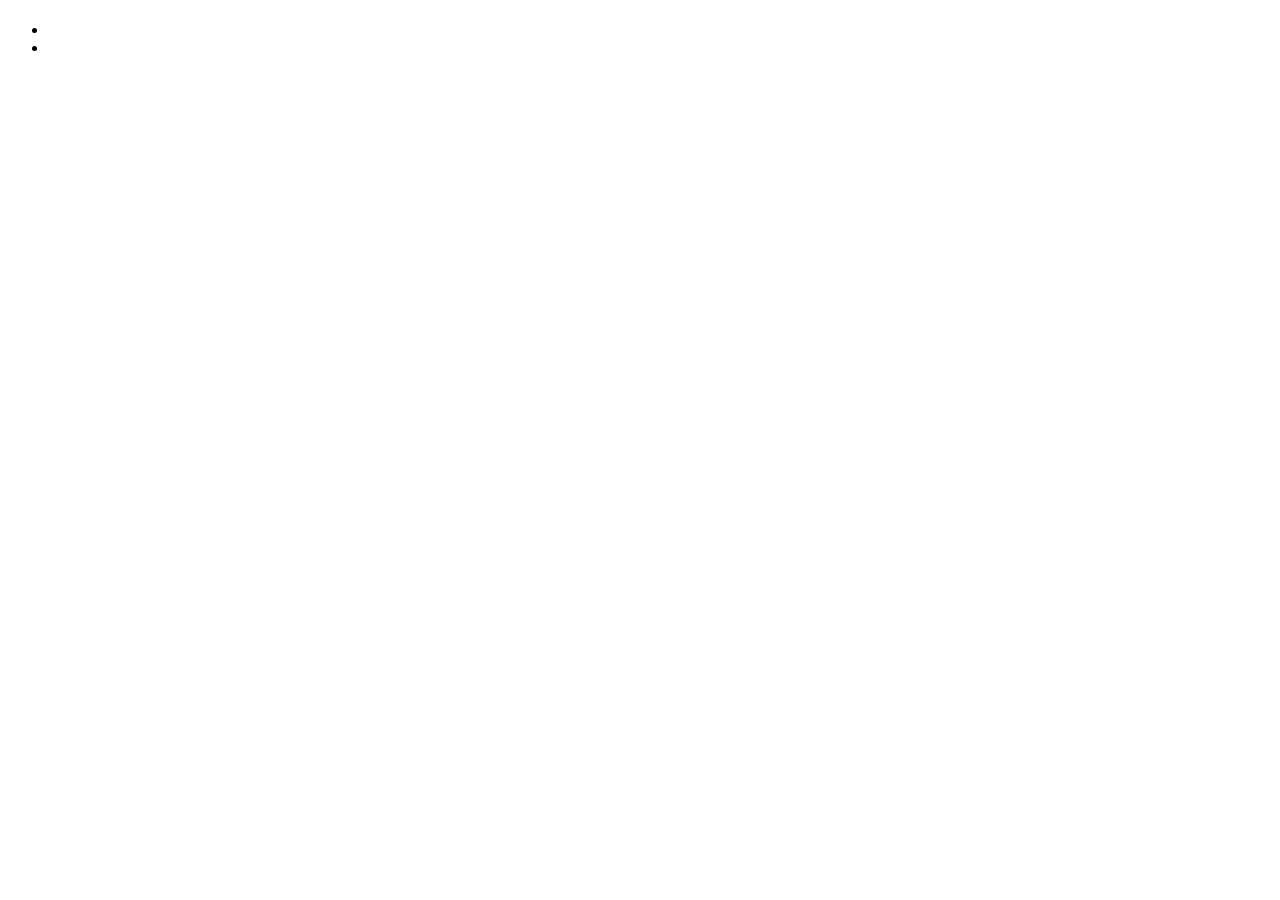
==== index.html @ 8c4332fc "Add files via upload" ====
<!DOCTYPE html>
<html lang="en">
<head>
    <meta charset="UTF-8">
    <meta http-equiv="X-UA-Compatible" content="IE=edge">
    <meta name="viewport" content="width=device-witdh, initial-scale=1.0">
    <title>Document</title>
</head>
<body>
    <header>

        <H1></H1>
        <ul>
            <li></li>
            <li></li>
        </ul>

    </header>
</body>
</html>
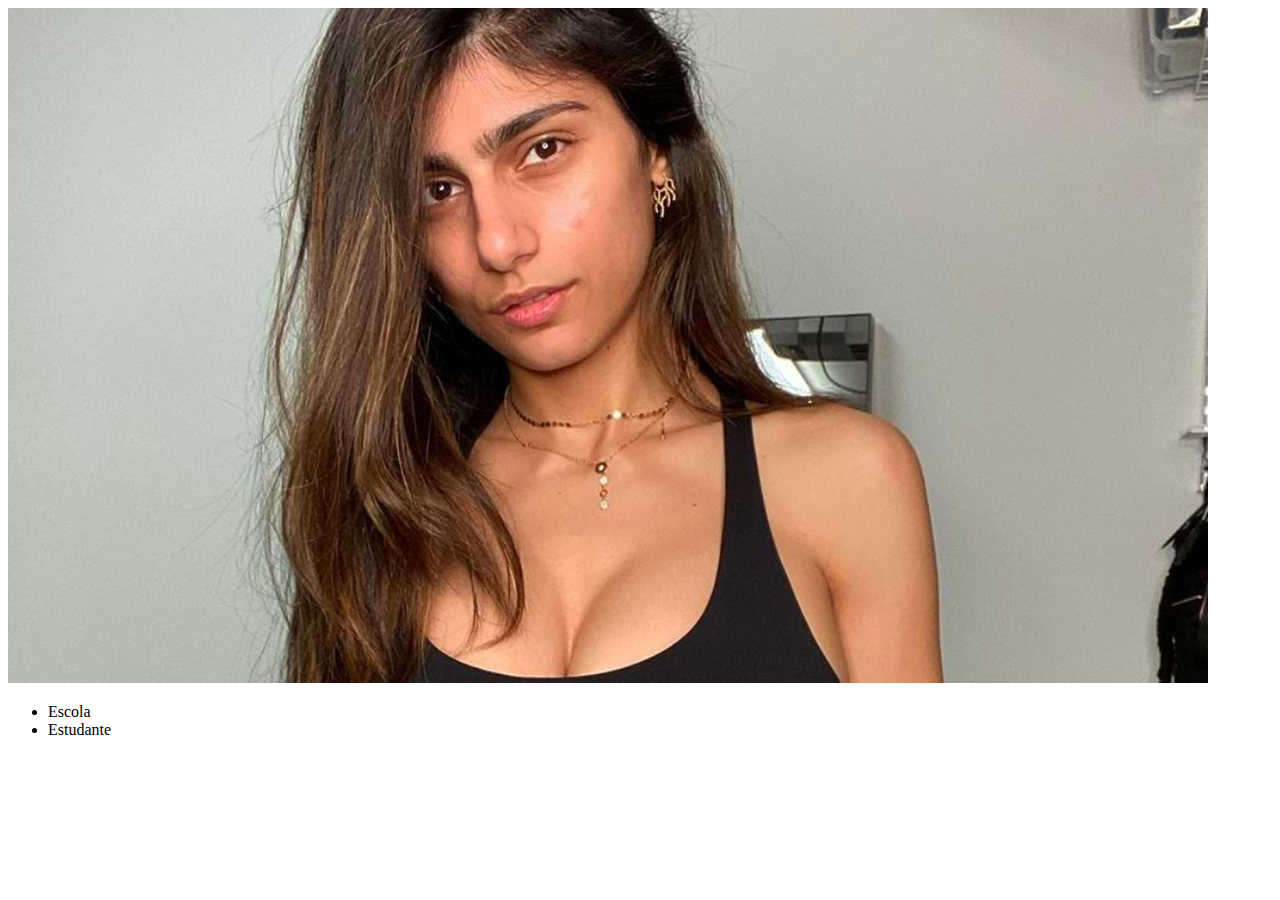
==== commit c0a706dc: "Add files via upload" ====
--- a/index.html
+++ b/index.html
@@ -5,16 +5,15 @@
     <meta http-equiv="X-UA-Compatible" content="IE=edge">
     <meta name="viewport" content="width=device-witdh, initial-scale=1.0">
     <title>Document</title>
+    <link rel="stylesheat" href="style.css">
 </head>
 <body>
-    <header>
-
-        <H1></H1>
-        <ul>
-            <li></li>
-            <li></li>
+    <header class="cabecalho">
+        <img class="cabecalho-imagem"  src="mia-khalifa.jpg" alt="imagem do logotipo mia-khalifa">
+        <ul class="cabecalho-ista"> 
+            <li class="cabecalho-lista-item">Escola</li>
+            <li class="cabecalho-lista-item">Estudante</li>
         </ul>
-
     </header>
 </body>
 </html>--- a/style.css
+++ b/style.css
@@ -0,0 +1,5 @@
+.cabecalho{
+    background-color: rgb(132, 0, 255);
+   color: black;
+    display: flex;
+}    